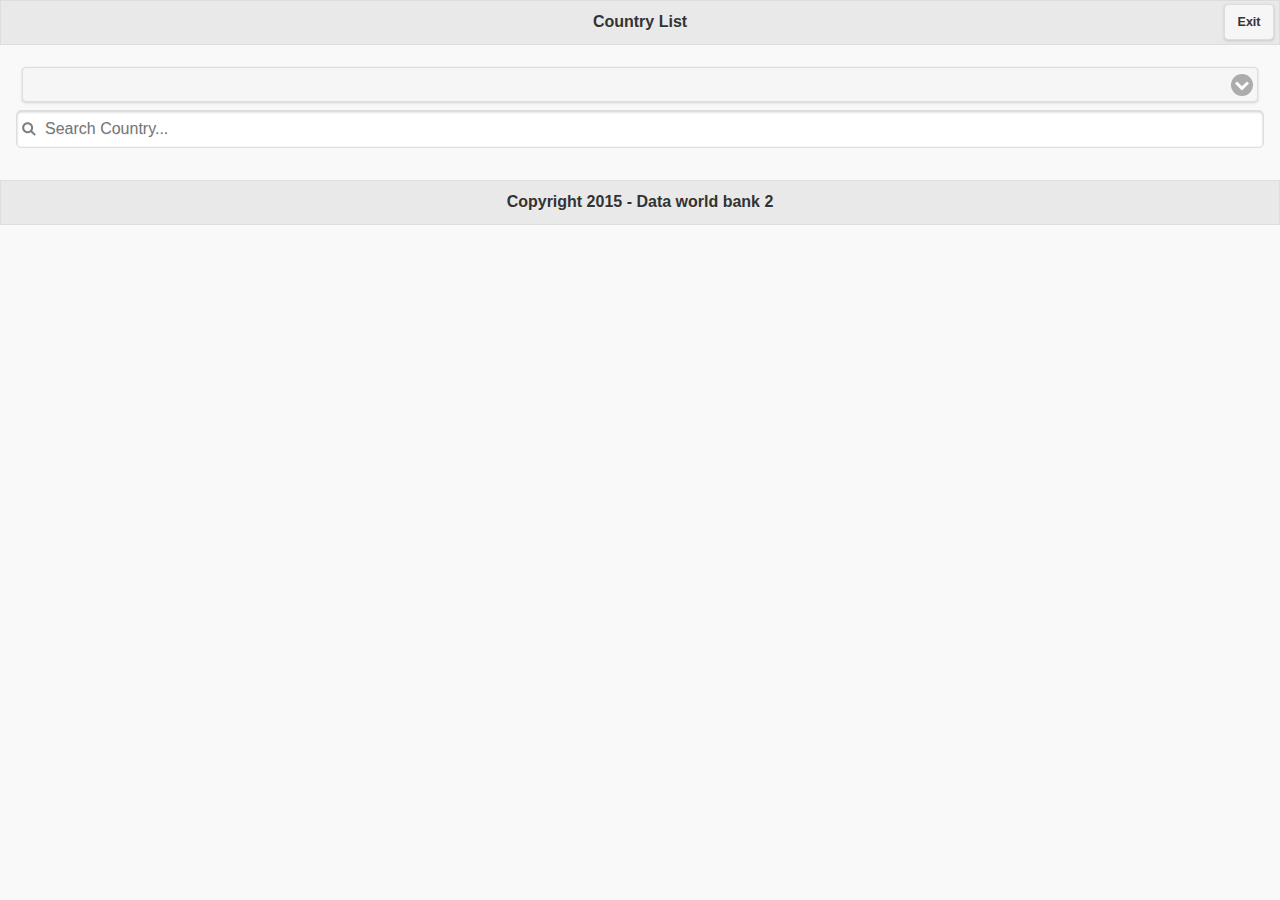
==== platforms/android/assets/www/index.html @ 96d193ab "First Upload" ====
<!DOCTYPE html>
<html>
	<head>
		<title>jQM Complex Demo</title>
		<meta http-equiv='Content-Type' content='text/html; charset=utf-8'/>
		<meta name="viewport" content="width=device-width,initial-scale=1,maximum-scale=1,user-scalable=no"/>

		<link rel="stylesheet" href="css/jquery.mobile-1.4.5.min.css"/>
		<link rel="stylesheet" href="css/jquery.mobile.theme-1.4.5.min.css"/>

		<link rel="stylesheet" href="css/jquery.jqplot.min.css"/>

		<script src="js/jquery-1.11.1.min.js" type="text/javascript"></script>

		<script src="js/jquery.mobile-1.4.5.min.js" type="text/javascript"></script>

		<script src="js/jquery.jqplot.min.js" type="text/javascript"></script>
		<script src="js/plugins/jqplot.mobile.min.js" type="text/javascript"></script>
		<script src="js/plugins/jqplot.canvasTextRenderer.min.js" type="text/javascript"></script>
		<script src="js/plugins/jqplot.canvasAxisLabelRenderer.min.js" type="text/javascript"></script>
		<script src="js/plugins/jqplot.categoryAxisRenderer.min.js" type="text/javascript"></script>

		<script type="text/javascript" src="cordova.js"></script>
		
		<script type="text/javascript">
			var page;
			var country = '';
			var title='';
			var xLabel='';
			var yLabel='';
			var indicators='';
			var plot;
			
			const noData='<h4 style="color:red">No data found</h4>';
			
			$(document).on('pageinit', '#home', function() {
				page = 1;
				requestCountries();
			});

			function sendRequest(url) {
				$.ajax({
					url : url,
					dataType : "jsonp",
					async : true,
					headers : {
						'Content-Type' : 'text/javascript'
					},
					error : function(request, error) {
						//alert('Network error has occurred please try again!');
						//console.log(error);
					}
				});
			};

			$(document).on('pageshow', '#chart', function() {
				$("#chartPlot").empty();
				xLabel='Year';
				var url='';
				if (indicators=='forest') {
					title='Forest Area (% of land area) of ';
					yLabel='% of land area';
					url='http://api.worldbank.org/countries/' + country + '/indicators/ag.lnd.frst.zs?format=jsonp&prefix=gf';
				}else if (indicators=='agri') {
					title='Agricultural Land (% of land area) of ';
					yLabel='% of land area';
					url='http://api.worldbank.org/countries/' + country + '/indicators/ag.lnd.agri.zs?format=jsonp&prefix=gf';
				}else if (indicators=='co2') {
					title='CO2 Emissions (metric tons per capita) of ';
					yLabel='Metric tons per capita';
					url='http://api.worldbank.org/countries/' + country + '/indicators/en.atm.co2e.pc?format=jsonp&prefix=gf';
				}else if (indicators=='gdpg') {
					title='GDP Growth (annual %) of ';
					yLabel='Annual %';
					sendRequest('http://api.worldbank.org/countries/' + country + '/indicators/ny.gdp.mktp.kd.zg?format=jsonp&prefix=gf');
				}else { //pop
					title='Population, Total of ';
					yLabel='Total';
					url='http://api.worldbank.org/countries/' + country + '/indicators/sp.pop.totl?format=jsonp&prefix=gf';
				}
				sendRequest(url);
			});
			
			 $(window).bind('resize', function(event, ui) {
			 	if (plot != null || plot != undefined)
        			plot.replot( { resetAxes: true } );
    		});
    		
    		function changeIndicators(i) {
    			//console.log(i);
    			this.indicators=i;
    		}

			function gf(result) {

				var resultJson = [];
				var data = result[1];
				var z=0;
				if (data != null) {
					for (var i = 0; i < data.length; i++) {
						if (data[i].value != null) {
							resultJson.push([data[i].date, parseFloat(data[i].value)]);
							if (z>10)
								break;
							++z;
						}
					}
					if (resultJson.length > 0) {
						plot = $.jqplot('chartPlot', [resultJson], {
							title : this.title + data[0].country.value,
							seriesDefaults : {
								showMarker : true,
								pointLabels : {
									show : true
								}
							},
							axes : {
								xaxis : {
									label : this.xLabel,
									renderer : $.jqplot.CategoryAxisRenderer,
									labelRenderer : $.jqplot.CanvasAxisLabelRenderer,
									tickRenderer : $.jqplot.CanvasAxisTickRenderer,
								},
								yaxis : {
									label : this.yLabel,
									labelRenderer : $.jqplot.CanvasAxisLabelRenderer
								}
							}
						});
						
						plot.replot();
					} else {
						$("#chartPlot").html(noData);
					}
				}else {
					$("#chartPlot").html(noData);
				}
			};

			function setCountry(code) {
				country = code;
				$.mobile.changePage("#indicators", {
					transition : "slide",
					changeHash : false
				});
			};

			function requestCountries() {
				var url = 'http://api.worldbank.org/countries?format=jsonp&prefix=gc&page=' + page;
				$.ajax({
					url : url,
					dataType : "jsonp",
					//async : true,
					headers : {
						'Content-Type' : 'text/javascript'
					},
					error : function(request, error) {
						//alert('Network error has occurred please try again!');
						//console.log(error);
					}
				});
			};
			function gc(result) {
				var items = '';
				var pages = result[0];
				var data = result[1];

				for (var i = 0; i < data.length; i++) {
					items += '<li><a href="#" onclick="setCountry(\'' + data[i].iso2Code + '\')">' + data[i].name + '</a></li>';
				}
				$("#countries").empty().append(items);
				$('#countries').listview('refresh');
				items = '';
				for (var i = 1; i <= pages.pages; i++) {
					var sl = '';

					/*
					 if (i==page) {
					 sl='selected="selected"';
					 }*/
					items += '<option ' + sl + ' value="' + i + '">Page ' + i + '</option>';
				}
				$("#pages").empty().append(items);
			}

			function changePages(e) {
				page = $(e).val();
				requestCountries();
			};
		</script>
	</head>
	<body>
		<div data-role="page" id="home">
			<div data-theme="a" data-role="header">
				<a href="#" class="ui-btn-right" data-transition="slide" onclick="navigator.app.exitApp();">Exit</a>
				<h3> Country List </h3>
			</div>
			<div data-role="content">
				<select data-mini="true" id="pages" onchange="changePages(this)" data-inline="false">

				</select>
				<ul data-theme="a" data-role="listview" id="countries" data-filter="true" data-filter-placeholder="Search Country..." data-inset="true">

				</ul>

			</div>
			<div data-theme="a" data-role="footer">
				<h1>Copyright 2015 - Data world bank 2</h1>
			</div>
		</div>
		<div data-role="page" id="indicators">
			<div data-theme="a" data-role="header">
				<a href="#home" class="ui-btn-left" data-transition="slide" data-direction="reverse">Back</a>
				<h3>Indicators</h3>
			</div>
			<div data-role="content">
				<ul data-role="listview" data-inset="true">
					<li>
						<a href="#chart" onclick='changeIndicators("forest")'>Forest Area</a>
					</li>
					<li>
						<a href="#chart" onclick='changeIndicators("agri")'>Agricultural Land</a>
					</li>
					<li>
						<a href="#chart" onclick='changeIndicators("co2")'>CO2 Emissions</a>
					</li>
					<li>
						<a href="#chart" onclick='changeIndicators("gdpg")'>GDP Growth</a>
					</li>
					<li>
						<a href="#chart" onclick='changeIndicators("pop")'>Population, Total</a>
					</li>
				</ul>
			</div>
			<div data-theme="a" data-role="footer">
				<h1>Copyright 2015 - Data world bank 2</h1>
			</div>
		</div>
		<div data-role="page" id="chart">
			<div data-theme="a" data-role="header">
				<a href="#indicators" class="ui-btn-left" data-transition="slide" data-direction="reverse">Back</a>
				<h3>Chart</h3>
			</div>
			<div data-role="content">
				<div id="chartPlot"></div>
			</div>
			<div data-theme="a" data-role="footer">
				<h1>Copyright 2015 - Data world bank 2</h1>
			</div>
		</div>
	</body>
</html>
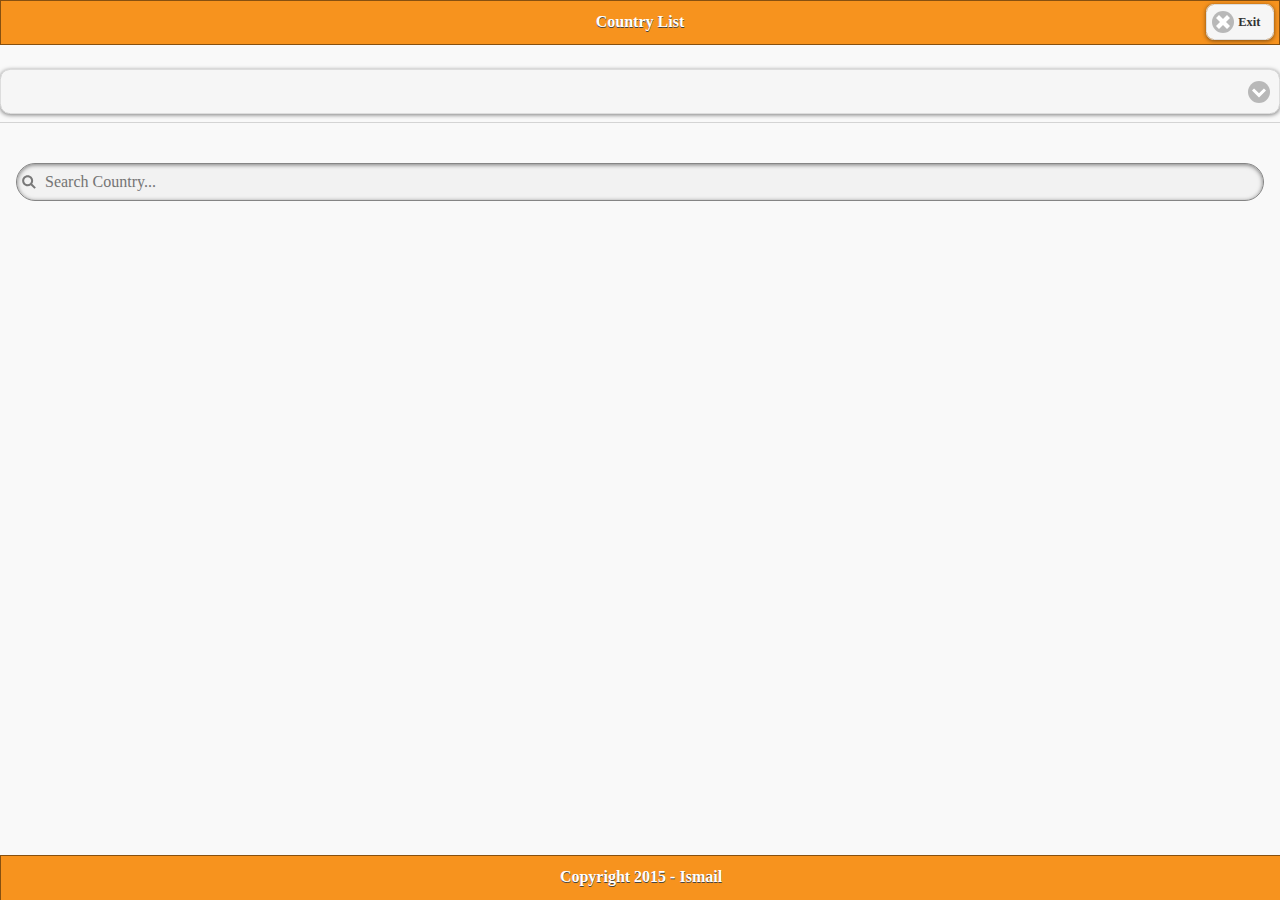
==== commit 38a759d8: "Fix Menu Page,Footer Position=Fixed,Add Icon Button And Add Button Home" ====
--- a/platforms/android/assets/www/index.html
+++ b/platforms/android/assets/www/index.html
@@ -1,12 +1,15 @@
 <!DOCTYPE html>
 <html>
 	<head>
-		<title>jQM Complex Demo</title>
+		<title>Ismail</title>
 		<meta http-equiv='Content-Type' content='text/html; charset=utf-8'/>
 		<meta name="viewport" content="width=device-width,initial-scale=1,maximum-scale=1,user-scalable=no"/>
 
 		<link rel="stylesheet" href="css/jquery.mobile-1.4.5.min.css"/>
 		<link rel="stylesheet" href="css/jquery.mobile.theme-1.4.5.min.css"/>
+
+		<link rel="stylesheet" href="css/jquery.mobile.icons.min.css"/>
+		<link rel="stylesheet" href="css/MyTheme.min.css"/>
 
 		<link rel="stylesheet" href="css/jquery.jqplot.min.css"/>
 
@@ -21,86 +24,93 @@
 		<script src="js/plugins/jqplot.categoryAxisRenderer.min.js" type="text/javascript"></script>
 
 		<script type="text/javascript" src="cordova.js"></script>
-		
+
 		<script type="text/javascript">
-			var page;
 			var country = '';
-			var title='';
-			var xLabel='';
-			var yLabel='';
-			var indicators='';
+			var title = '';
+			var xLabel = '';
+			var yLabel = '';
+			var indicators = '';
 			var plot;
-			
-			const noData='<h4 style="color:red">No data found</h4>';
-			
+
+			const noData = '<h4 style="color:black">No data found</h4>';
+
 			$(document).on('pageinit', '#home', function() {
-				page = 1;
-				requestCountries();
+				requestCountries(1);
 			});
 
 			function sendRequest(url) {
 				$.ajax({
 					url : url,
 					dataType : "jsonp",
-					async : true,
 					headers : {
 						'Content-Type' : 'text/javascript'
 					},
 					error : function(request, error) {
 						//alert('Network error has occurred please try again!');
-						//console.log(error);
+					},
+					beforeSend : function() {
+						showLoading();
+					},
+					complete : function() {
+						$.mobile.loading('hide');
 					}
 				});
 			};
 
 			$(document).on('pageshow', '#chart', function() {
 				$("#chartPlot").empty();
-				xLabel='Year';
-				var url='';
-				if (indicators=='forest') {
-					title='Forest Area (% of land area) of ';
-					yLabel='% of land area';
-					url='http://api.worldbank.org/countries/' + country + '/indicators/ag.lnd.frst.zs?format=jsonp&prefix=gf';
-				}else if (indicators=='agri') {
-					title='Agricultural Land (% of land area) of ';
-					yLabel='% of land area';
-					url='http://api.worldbank.org/countries/' + country + '/indicators/ag.lnd.agri.zs?format=jsonp&prefix=gf';
-				}else if (indicators=='co2') {
-					title='CO2 Emissions (metric tons per capita) of ';
-					yLabel='Metric tons per capita';
-					url='http://api.worldbank.org/countries/' + country + '/indicators/en.atm.co2e.pc?format=jsonp&prefix=gf';
-				}else if (indicators=='gdpg') {
-					title='GDP Growth (annual %) of ';
-					yLabel='Annual %';
+				xLabel = 'Year';
+				var url = '';
+				if (indicators == 'forest') {
+					title = 'Forest Area (% of land area) of ';
+					yLabel = '% of land area';
+					url = 'http://api.worldbank.org/countries/' + country + '/indicators/ag.lnd.frst.zs?format=jsonp&prefix=gf';
+				} else if (indicators == 'agri') {
+					title = 'Agricultural Land (% of land area) of ';
+					yLabel = '% of land area';
+					url = 'http://api.worldbank.org/countries/' + country + '/indicators/ag.lnd.agri.zs?format=jsonp&prefix=gf';
+				} else if (indicators == 'co2') {
+					title = 'CO2 Emissions (metric tons per capita) of ';
+					yLabel = 'Metric tons per capita';
+					url = 'http://api.worldbank.org/countries/' + country + '/indicators/en.atm.co2e.pc?format=jsonp&prefix=gf';
+				} else if (indicators == 'gdpg') {
+					title = 'GDP Growth (annual %) of ';
+					yLabel = 'Annual %';
 					sendRequest('http://api.worldbank.org/countries/' + country + '/indicators/ny.gdp.mktp.kd.zg?format=jsonp&prefix=gf');
-				}else { //pop
-					title='Population, Total of ';
-					yLabel='Total';
-					url='http://api.worldbank.org/countries/' + country + '/indicators/sp.pop.totl?format=jsonp&prefix=gf';
+				} else {//pop
+					title = 'Population, Total of ';
+					yLabel = 'Total';
+					url = 'http://api.worldbank.org/countries/' + country + '/indicators/sp.pop.totl?format=jsonp&prefix=gf';
 				}
 				sendRequest(url);
 			});
 			
-			 $(window).bind('resize', function(event, ui) {
-			 	if (plot != null || plot != undefined)
-        			plot.replot( { resetAxes: true } );
-    		});
-    		
-    		function changeIndicators(i) {
-    			//console.log(i);
-    			this.indicators=i;
-    		}
+			$(document).bind('mobileinit',function(){
+				//$.mobile.selectmenu.prototype.options.hidePlaceholderMenuItems = false;
+			});
+
+			$(window).bind('resize', function(event, ui) {
+				if (plot != null || plot != undefined)
+					plot.replot({
+						resetAxes : true
+					});
+			});
+
+			function changeIndicators(i) {
+				this.indicators = i;
+			}
 
 			function gf(result) {
 
 				var resultJson = [];
 				var data = result[1];
-				var z=0;
+				var z = 0;
 				if (data != null) {
 					for (var i = 0; i < data.length; i++) {
 						if (data[i].value != null) {
 							resultJson.push([data[i].date, parseFloat(data[i].value)]);
-							if (z>10)
+							if (z > 10)
 								break;
 							++z;
 						}
@@ -127,14 +137,23 @@
 								}
 							}
 						});
-						
+
 						plot.replot();
 					} else {
 						$("#chartPlot").html(noData);
 					}
-				}else {
+				} else {
 					$("#chartPlot").html(noData);
 				}
+			};
+
+			function showLoading() {
+				$.mobile.loading('show', {
+					text : 'Loading',
+					textVisible : true,
+					theme : 'a',
+					html : ""
+				});
 			};
 
 			function setCountry(code) {
@@ -145,18 +164,22 @@
 				});
 			};
 
-			function requestCountries() {
+			function requestCountries(page) {
 				var url = 'http://api.worldbank.org/countries?format=jsonp&prefix=gc&page=' + page;
 				$.ajax({
 					url : url,
 					dataType : "jsonp",
-					//async : true,
 					headers : {
 						'Content-Type' : 'text/javascript'
 					},
 					error : function(request, error) {
 						//alert('Network error has occurred please try again!');
-						//console.log(error);
+					},
+					beforeSend : function() {
+						showLoading();
+					},
+					complete : function() {
+						$.mobile.loading('hide');
 					}
 				});
 			};
@@ -172,45 +195,43 @@
 				$('#countries').listview('refresh');
 				items = '';
 				for (var i = 1; i <= pages.pages; i++) {
-					var sl = '';
-
-					/*
-					 if (i==page) {
-					 sl='selected="selected"';
-					 }*/
+					var sl='';
+					if(i==pages.page) sl='selected="selected"';
+					
 					items += '<option ' + sl + ' value="' + i + '">Page ' + i + '</option>';
 				}
-				$("#pages").empty().append(items);
+				$("#pages").empty().append(items).selectmenu('refresh', true);
 			}
 
 			function changePages(e) {
-				page = $(e).val();
-				requestCountries();
+				requestCountries($(e).val());
 			};
 		</script>
 	</head>
 	<body>
 		<div data-role="page" id="home">
 			<div data-theme="a" data-role="header">
-				<a href="#" class="ui-btn-right" data-transition="slide" onclick="navigator.app.exitApp();">Exit</a>
+				<a href="#" class="ui-btn-right" data-transition="slide" data-icon="delete" onclick="navigator.app.exitApp();">Exit</a>
 				<h3> Country List </h3>
 			</div>
+			<div data-role="fieldcontain">
+				<select id="pages" onchange="changePages(this)" data-native-menu="false">
+				</select>
+			</div>
 			<div data-role="content">
-				<select data-mini="true" id="pages" onchange="changePages(this)" data-inline="false">
-
-				</select>
+				
 				<ul data-theme="a" data-role="listview" id="countries" data-filter="true" data-filter-placeholder="Search Country..." data-inset="true">
 
 				</ul>
 
 			</div>
-			<div data-theme="a" data-role="footer">
-				<h1>Copyright 2015 - Data world bank 2</h1>
+			<div data-theme="a" data-role="footer" data-position="fixed">
+				<h1>Copyright 2015 - Ismail</h1>
 			</div>
 		</div>
 		<div data-role="page" id="indicators">
 			<div data-theme="a" data-role="header">
-				<a href="#home" class="ui-btn-left" data-transition="slide" data-direction="reverse">Back</a>
+				<a href="#home" class="ui-btn-left" data-transition="slide" data-icon="back" data-direction="reverse">Back</a>
 				<h3>Indicators</h3>
 			</div>
 			<div data-role="content">
@@ -232,20 +253,21 @@
 					</li>
 				</ul>
 			</div>
-			<div data-theme="a" data-role="footer">
-				<h1>Copyright 2015 - Data world bank 2</h1>
+			<div data-theme="a" data-role="footer" data-position="fixed">
+				<h1>Copyright 2015 - Ismail</h1>
 			</div>
 		</div>
 		<div data-role="page" id="chart">
 			<div data-theme="a" data-role="header">
-				<a href="#indicators" class="ui-btn-left" data-transition="slide" data-direction="reverse">Back</a>
+				<a href="#indicators" class="ui-btn-back" data-transition="slide" data-icon="back" data-direction="reverse">Back</a>
 				<h3>Chart</h3>
+				<a href="#home" class="ui-btn-home" data-transition="slide" data-icon="home" data-direction="reverse">Home</a>
 			</div>
 			<div data-role="content">
 				<div id="chartPlot"></div>
 			</div>
-			<div data-theme="a" data-role="footer">
-				<h1>Copyright 2015 - Data world bank 2</h1>
+			<div data-theme="a" data-role="footer" data-position="fixed">
+				<h1>Copyright 2015 - Ismail</h1>
 			</div>
 		</div>
 	</body>
--- a/platforms/android/assets/www/css/MyTheme.min.css
+++ b/platforms/android/assets/www/css/MyTheme.min.css
@@ -0,0 +1,217 @@
+/*!
+* jQuery Mobile 1.4.5
+* Git HEAD hash: 68e55e78b292634d3991c795f06f5e37a512decc <> Date: Fri Oct 31 2014 17:33:30 UTC
+* http://jquerymobile.com
+*
+* Copyright 2010, 2014 jQuery Foundation, Inc. and othercontributors
+* Released under the MIT license.
+* http://jquery.org/license
+*
+*/
+
+
+/* Globals */
+/* Font
+-----------------------------------------------------------------------------------------------------------*/
+html {
+	font-size: 100%;
+}
+body,
+input,
+select,
+textarea,
+button,
+.ui-btn {
+	font-size: 1em;
+	line-height: 1.3;
+	   font-family: calibri /*{global-font-family}*/;
+}
+legend,
+.ui-input-text input,
+.ui-input-search input {
+	color: inherit;
+	text-shadow: inherit;
+}
+/* Form labels (overrides font-weight bold in bars, and mini font-size) */
+.ui-mobile label,
+div.ui-controlgroup-label {
+	font-weight: normal;
+	font-size: 16px;
+}
+/* Separators
+-----------------------------------------------------------------------------------------------------------*/
+/* Field contain separator (< 28em) */
+.ui-field-contain {
+	border-bottom-color: #828282;
+	border-bottom-color: rgba(0,0,0,.15);
+	border-bottom-width: 1px;
+	border-bottom-style: solid;
+}
+/* Table opt-in classes: strokes between each row, and alternating row stripes */
+/* Classes table-stroke and table-stripe are deprecated in 1.4. */
+.table-stroke thead th,
+.table-stripe thead th,
+.table-stripe tbody tr:last-child {
+	border-bottom: 1px solid #d6d6d6; /* non-RGBA fallback */
+	border-bottom: 1px solid rgba(0,0,0,.1);
+}
+.table-stroke tbody th,
+.table-stroke tbody td {
+	border-bottom: 1px solid #e6e6e6; /* non-RGBA fallback  */
+	border-bottom: 1px solid rgba(0,0,0,.05);
+}
+.table-stripe.table-stroke tbody tr:last-child th,
+.table-stripe.table-stroke tbody tr:last-child td {
+	border-bottom: 0;
+}
+.table-stripe tbody tr:nth-child(odd) td,
+.table-stripe tbody tr:nth-child(odd) th {
+	background-color: #eeeeee; /* non-RGBA fallback  */
+	background-color: rgba(0,0,0,.04);
+}
+/* Buttons
+-----------------------------------------------------------------------------------------------------------*/
+.ui-btn,
+label.ui-btn {
+	font-weight: bold;
+	border-width: 1px;
+	border-style: solid;
+}
+.ui-btn {
+	text-decoration: none !important;
+}
+.ui-btn-active {
+	cursor: pointer;
+}
+/* Corner rounding
+-----------------------------------------------------------------------------------------------------------*/
+/* Class ui-btn-corner-all deprecated in 1.4 */
+.ui-corner-all {
+	-webkit-border-radius: 1.4em /*{global-radii-blocks}*/;
+	border-radius: 1.4em /*{global-radii-blocks}*/;
+}
+/* Buttons */
+.ui-btn-corner-all,
+.ui-btn.ui-corner-all,
+/* Slider track */
+.ui-slider-track.ui-corner-all,
+/* Flipswitch */
+.ui-flipswitch.ui-corner-all,
+/* Count bubble */
+.ui-li-count {
+	-webkit-border-radius: 0.6em /*{global-radii-buttons}*/;
+	border-radius: 0.6em /*{global-radii-buttons}*/;
+}
+/* Icon-only buttons */
+.ui-btn-icon-notext.ui-btn-corner-all,
+.ui-btn-icon-notext.ui-corner-all {
+	-webkit-border-radius: 1em;
+	border-radius: 1em;
+}
+/* Radius clip workaround for cleaning up corner trapping */
+.ui-btn-corner-all,
+.ui-corner-all {
+	-webkit-background-clip: padding;
+	background-clip: padding-box;
+}
+/* Popup arrow */
+.ui-popup.ui-corner-all > .ui-popup-arrow-guide {
+	left: 1.4em /*{global-radii-blocks}*/;
+	right: 1.4em /*{global-radii-blocks}*/;
+	top: 1.4em /*{global-radii-blocks}*/;
+	bottom: 1.4em /*{global-radii-blocks}*/;
+}
+/* Shadow
+-----------------------------------------------------------------------------------------------------------*/
+.ui-shadow {
+	-webkit-box-shadow: 0 1px 4px /*{global-box-shadow-size}*/ rgba(0,0,0,0.5) /*{global-box-shadow-color}*/;
+	-moz-box-shadow: 0 1px 4px /*{global-box-shadow-size}*/ rgba(0,0,0,0.5) /*{global-box-shadow-color}*/;
+	box-shadow: 0 1px 4px /*{global-box-shadow-size}*/ rgba(0,0,0,0.5) /*{global-box-shadow-color}*/;
+}
+.ui-shadow-inset {
+	-webkit-box-shadow: inset 0 1px 4px /*{global-box-shadow-size}*/ rgba(0,0,0,0.5) /*{global-box-shadow-color}*/;
+	-moz-box-shadow: inset 0 1px 4px /*{global-box-shadow-size}*/ rgba(0,0,0,0.5) /*{global-box-shadow-color}*/;
+	box-shadow: inset 0 1px 4px /*{global-box-shadow-size}*/ rgba(0,0,0,0.5) /*{global-box-shadow-color}*/;
+}
+.ui-overlay-shadow {
+	-webkit-box-shadow: 0 0 12px 		rgba(0,0,0,.6);
+	-moz-box-shadow: 0 0 12px 			rgba(0,0,0,.6);
+	box-shadow: 0 0 12px 				rgba(0,0,0,.6);
+}
+/* Icons
+-----------------------------------------------------------------------------------------------------------*/
+.ui-btn-icon-left:after,
+.ui-btn-icon-right:after,
+.ui-btn-icon-top:after,
+.ui-btn-icon-bottom:after,
+.ui-btn-icon-notext:after {
+	background-color: #000000 /*{global-icon-color}*/;
+	background-color: rgba(0,0,0,0.25) /*{global-icon-disc}*/;
+	background-position: center center;
+	background-repeat: no-repeat;
+	-webkit-border-radius: 1em;
+	border-radius: 1em;
+}
+/* Alt icons */
+.ui-alt-icon.ui-btn:after,
+.ui-alt-icon .ui-btn:after,
+html .ui-alt-icon.ui-checkbox-off:after,
+html .ui-alt-icon.ui-radio-off:after,
+html .ui-alt-icon .ui-checkbox-off:after,
+html .ui-alt-icon .ui-radio-off:after {
+	background-color: #000000 /*{global-icon-color}*/;
+	background-color: rgba(0,0,0,0.25) /*{global-icon-disc}*/;
+}
+/* No disc */
+.ui-nodisc-icon.ui-btn:after,
+.ui-nodisc-icon .ui-btn:after {
+	background-color: transparent;
+}
+/* Icon shadow */
+.ui-shadow-icon.ui-btn:after,
+.ui-shadow-icon .ui-btn:after {
+	-webkit-box-shadow: 0 1px 0 rgba(255,255,255,.4) /*{global-icon-shadow}*/;
+	-moz-box-shadow: 0 1px 0 rgba(255,255,255,.4) /*{global-icon-shadow}*/;
+	box-shadow: 0 1px 0 rgba(255,255,255,.4) /*{global-icon-shadow}*/;
+}
+/* Checkbox and radio */
+.ui-btn.ui-checkbox-off:after,
+.ui-btn.ui-checkbox-on:after,
+.ui-btn.ui-radio-off:after,
+.ui-btn.ui-radio-on:after {
+	display: block;
+	width: 18px;
+	height: 18px;
+	margin: -9px 2px 0 2px;
+}
+.ui-checkbox-off:after,
+.ui-btn.ui-radio-off:after {
+	filter: Alpha(Opacity=30);
+	opacity: .3;
+}
+.ui-btn.ui-checkbox-off:after,
+.ui-btn.ui-checkbox-on:after {
+	-webkit-border-radius: .1875em;
+	border-radius: .1875em;
+}
+.ui-btn.ui-checkbox-off:after {
+	background-color: #666;
+	background-color: rgba(0,0,0,.3);
+}
+.ui-radio .ui-btn.ui-radio-on:after {
+	background-image: none;
+	background-color: #fff;
+	width: 8px;
+	height: 8px;
+	border-width: 5px;
+	border-style: solid; 
+}
+.ui-alt-icon.ui-btn.ui-radio-on:after,
+.ui-alt-icon .ui-btn.ui-radio-on:after {
+	background-color: #000;
+}
+/* Loader */
+.ui-icon-loading {
+	background: url("images/ajax-loader.gif");
+	background-size: 2.875em 2.875em;
+}.ui-bar-a,.ui-page-theme-a .ui-bar-inherit,html .ui-bar-a .ui-bar-inherit,html .ui-body-a .ui-bar-inherit,html body .ui-group-theme-a .ui-bar-inherit{background-color:#f7931e ;border-color:#875010 ;color:#ffffff ;text-shadow:0  1px  0  #444444 ;font-weight:bold;}.ui-bar-a{border-width:1px;border-style:solid;}.ui-overlay-a,.ui-page-theme-a,.ui-page-theme-a .ui-panel-wrapper{background-color:#f9f9f9 ;border-color:#bbbbbb ;color:#ffffff ;text-shadow:0  1px  0  #444444 ;}.ui-body-a,.ui-page-theme-a .ui-body-inherit,html .ui-bar-a .ui-body-inherit,html .ui-body-a .ui-body-inherit,html body .ui-group-theme-a .ui-body-inherit,html .ui-panel-page-container-a{background-color:#f2f2f2 ;border-color:#858585 ;color:#000000 ;text-shadow:0  1px  0  #eeeeee ;}.ui-body-a{border-width:1px;border-style:solid;}.ui-page-theme-a a,html .ui-bar-a a,html .ui-body-a a,html body .ui-group-theme-a a{color:#3388cc ;font-weight:bold;}.ui-page-theme-a a:visited,html .ui-bar-a a:visited,html .ui-body-a a:visited,html body .ui-group-theme-a a:visited{   color:#3388cc ;}.ui-page-theme-a a:hover,html .ui-bar-a a:hover,html .ui-body-a a:hover,html body .ui-group-theme-a a:hover{color:#005599 ;}.ui-page-theme-a a:active,html .ui-bar-a a:active,html .ui-body-a a:active,html body .ui-group-theme-a a:active{color:#005599 ;}.ui-page-theme-a .ui-btn,html .ui-bar-a .ui-btn,html .ui-body-a .ui-btn,html body .ui-group-theme-a .ui-btn,html head + body .ui-btn.ui-btn-a,.ui-page-theme-a .ui-btn:visited,html .ui-bar-a .ui-btn:visited,html .ui-body-a .ui-btn:visited,html body .ui-group-theme-a .ui-btn:visited,html head + body .ui-btn.ui-btn-a:visited{background-color:#f6f6f6 ;border-color:#dddddd ;color:#333333 ;text-shadow:0  1px  0  #f3f3f3 ;}.ui-page-theme-a .ui-btn:hover,html .ui-bar-a .ui-btn:hover,html .ui-body-a .ui-btn:hover,html body .ui-group-theme-a .ui-btn:hover,html head + body .ui-btn.ui-btn-a:hover{background-color:#ededed ;border-color:#dddddd ;color:#333333 ;text-shadow:0  1px  0  #f3f3f3 ;}.ui-page-theme-a .ui-btn:active,html .ui-bar-a .ui-btn:active,html .ui-body-a .ui-btn:active,html body .ui-group-theme-a .ui-btn:active,html head + body .ui-btn.ui-btn-a:active{background-color:#e8e8e8 ;border-color:#dddddd ;color:#333333 ;text-shadow:0  1px  0  #f3f3f3 ;}.ui-page-theme-a .ui-btn.ui-btn-active,html .ui-bar-a .ui-btn.ui-btn-active,html .ui-body-a .ui-btn.ui-btn-active,html body .ui-group-theme-a .ui-btn.ui-btn-active,html head + body .ui-btn.ui-btn-a.ui-btn-active,.ui-page-theme-a .ui-checkbox-on:after,html .ui-bar-a .ui-checkbox-on:after,html .ui-body-a .ui-checkbox-on:after,html body .ui-group-theme-a .ui-checkbox-on:after,.ui-btn.ui-checkbox-on.ui-btn-a:after,.ui-page-theme-a .ui-flipswitch-active,html .ui-bar-a .ui-flipswitch-active,html .ui-body-a .ui-flipswitch-active,html body .ui-group-theme-a .ui-flipswitch-active,html body .ui-flipswitch.ui-bar-a.ui-flipswitch-active,.ui-page-theme-a .ui-slider-track .ui-btn-active,html .ui-bar-a .ui-slider-track .ui-btn-active,html .ui-body-a .ui-slider-track .ui-btn-active,html body .ui-group-theme-a .ui-slider-track .ui-btn-active,html body div.ui-slider-track.ui-body-a .ui-btn-active{background-color:#3388cc ;border-color:#3388cc ;color:#ffffff ;text-shadow:0  1px  0  #005599 ;}.ui-page-theme-a .ui-radio-on:after,html .ui-bar-a .ui-radio-on:after,html .ui-body-a .ui-radio-on:after,html body .ui-group-theme-a .ui-radio-on:after,.ui-btn.ui-radio-on.ui-btn-a:after{border-color:#3388cc ;}.ui-page-theme-a .ui-btn:focus,html .ui-bar-a .ui-btn:focus,html .ui-body-a .ui-btn:focus,html body .ui-group-theme-a .ui-btn:focus,html head + body .ui-btn.ui-btn-a:focus,.ui-page-theme-a .ui-focus,html .ui-bar-a .ui-focus,html .ui-body-a .ui-focus,html body .ui-group-theme-a .ui-focus,html head + body .ui-btn-a.ui-focus,html head + body .ui-body-a.ui-focus{-webkit-box-shadow:0 0 12px #3388cc ;-moz-box-shadow:0 0 12px #3388cc ;box-shadow:0 0 12px #3388cc ;}.ui-bar-b,.ui-page-theme-b .ui-bar-inherit,html .ui-bar-b .ui-bar-inherit,html .ui-body-b .ui-bar-inherit,html body .ui-group-theme-b .ui-bar-inherit{background-color:#e9e9e9 ;border-color:#dddddd ;color:#333333 ;text-shadow:0  1px  0  #eeeeee ;font-weight:bold;}.ui-bar-b{border-width:1px;border-style:solid;}.ui-overlay-b,.ui-page-theme-b,.ui-page-theme-b .ui-panel-wrapper{background-color:#f9f9f9 ;border-color:#bbbbbb ;color:#333333 ;text-shadow:0  1px  0  #f3f3f3 ;}.ui-body-b,.ui-page-theme-b .ui-body-inherit,html .ui-bar-b .ui-body-inherit,html .ui-body-b .ui-body-inherit,html body .ui-group-theme-b .ui-body-inherit,html .ui-panel-page-container-b{background-color:#ffffff ;border-color:#dddddd ;color:#333333 ;text-shadow:0  1px  0  #f3f3f3 ;}.ui-body-b{border-width:1px;border-style:solid;}.ui-page-theme-b a,html .ui-bar-b a,html .ui-body-b a,html body .ui-group-theme-b a{color:#3388cc ;font-weight:bold;}.ui-page-theme-b a:visited,html .ui-bar-b a:visited,html .ui-body-b a:visited,html body .ui-group-theme-b a:visited{   color:#3388cc ;}.ui-page-theme-b a:hover,html .ui-bar-b a:hover,html .ui-body-b a:hover,html body .ui-group-theme-b a:hover{color:#005599 ;}.ui-page-theme-b a:active,html .ui-bar-b a:active,html .ui-body-b a:active,html body .ui-group-theme-b a:active{color:#005599 ;}.ui-page-theme-b .ui-btn,html .ui-bar-b .ui-btn,html .ui-body-b .ui-btn,html body .ui-group-theme-b .ui-btn,html head + body .ui-btn.ui-btn-b,.ui-page-theme-b .ui-btn:visited,html .ui-bar-b .ui-btn:visited,html .ui-body-b .ui-btn:visited,html body .ui-group-theme-b .ui-btn:visited,html head + body .ui-btn.ui-btn-b:visited{background-color:#f6f6f6 ;border-color:#dddddd ;color:#333333 ;text-shadow:0  1px  0  #f3f3f3 ;}.ui-page-theme-b .ui-btn:hover,html .ui-bar-b .ui-btn:hover,html .ui-body-b .ui-btn:hover,html body .ui-group-theme-b .ui-btn:hover,html head + body .ui-btn.ui-btn-b:hover{background-color:#ededed ;border-color:#dddddd ;color:#333333 ;text-shadow:0  1px  0  #f3f3f3 ;}.ui-page-theme-b .ui-btn:active,html .ui-bar-b .ui-btn:active,html .ui-body-b .ui-btn:active,html body .ui-group-theme-b .ui-btn:active,html head + body .ui-btn.ui-btn-b:active{background-color:#e8e8e8 ;border-color:#dddddd ;color:#333333 ;text-shadow:0  1px  0  #f3f3f3 ;}.ui-page-theme-b .ui-btn.ui-btn-active,html .ui-bar-b .ui-btn.ui-btn-active,html .ui-body-b .ui-btn.ui-btn-active,html body .ui-group-theme-b .ui-btn.ui-btn-active,html head + body .ui-btn.ui-btn-b.ui-btn-active,.ui-page-theme-b .ui-checkbox-on:after,html .ui-bar-b .ui-checkbox-on:after,html .ui-body-b .ui-checkbox-on:after,html body .ui-group-theme-b .ui-checkbox-on:after,.ui-btn.ui-checkbox-on.ui-btn-b:after,.ui-page-theme-b .ui-flipswitch-active,html .ui-bar-b .ui-flipswitch-active,html .ui-body-b .ui-flipswitch-active,html body .ui-group-theme-b .ui-flipswitch-active,html body .ui-flipswitch.ui-bar-b.ui-flipswitch-active,.ui-page-theme-b .ui-slider-track .ui-btn-active,html .ui-bar-b .ui-slider-track .ui-btn-active,html .ui-body-b .ui-slider-track .ui-btn-active,html body .ui-group-theme-b .ui-slider-track .ui-btn-active,html body div.ui-slider-track.ui-body-b .ui-btn-active{background-color:#3388cc ;border-color:#3388cc ;color:#ffffff ;text-shadow:0  1px  0  #005599 ;}.ui-page-theme-b .ui-radio-on:after,html .ui-bar-b .ui-radio-on:after,html .ui-body-b .ui-radio-on:after,html body .ui-group-theme-b .ui-radio-on:after,.ui-btn.ui-radio-on.ui-btn-b:after{border-color:#3388cc ;}.ui-page-theme-b .ui-btn:focus,html .ui-bar-b .ui-btn:focus,html .ui-body-b .ui-btn:focus,html body .ui-group-theme-b .ui-btn:focus,html head + body .ui-btn.ui-btn-b:focus,.ui-page-theme-b .ui-focus,html .ui-bar-b .ui-focus,html .ui-body-b .ui-focus,html body .ui-group-theme-b .ui-focus,html head + body .ui-btn-b.ui-focus,html head + body .ui-body-b.ui-focus{-webkit-box-shadow:0 0 12px #3388cc ;-moz-box-shadow:0 0 12px #3388cc ;box-shadow:0 0 12px #3388cc ;}.ui-bar-c,.ui-page-theme-c .ui-bar-inherit,html .ui-bar-c .ui-bar-inherit,html .ui-body-c .ui-bar-inherit,html body .ui-group-theme-c .ui-bar-inherit{background-color:#e9e9e9 ;border-color:#dddddd ;color:#333333 ;text-shadow:0  1px  0  #eeeeee ;font-weight:bold;}.ui-bar-c{border-width:1px;border-style:solid;}.ui-overlay-c,.ui-page-theme-c,.ui-page-theme-c .ui-panel-wrapper{background-color:#f9f9f9 ;border-color:#bbbbbb ;color:#333333 ;text-shadow:0  1px  0  #f3f3f3 ;}.ui-body-c,.ui-page-theme-c .ui-body-inherit,html .ui-bar-c .ui-body-inherit,html .ui-body-c .ui-body-inherit,html body .ui-group-theme-c .ui-body-inherit,html .ui-panel-page-container-c{background-color:#ffffff ;border-color:#dddddd ;color:#333333 ;text-shadow:0  1px  0  #f3f3f3 ;}.ui-body-c{border-width:1px;border-style:solid;}.ui-page-theme-c a,html .ui-bar-c a,html .ui-body-c a,html body .ui-group-theme-c a{color:#3388cc ;font-weight:bold;}.ui-page-theme-c a:visited,html .ui-bar-c a:visited,html .ui-body-c a:visited,html body .ui-group-theme-c a:visited{   color:#3388cc ;}.ui-page-theme-c a:hover,html .ui-bar-c a:hover,html .ui-body-c a:hover,html body .ui-group-theme-c a:hover{color:#005599 ;}.ui-page-theme-c a:active,html .ui-bar-c a:active,html .ui-body-c a:active,html body .ui-group-theme-c a:active{color:#005599 ;}.ui-page-theme-c .ui-btn,html .ui-bar-c .ui-btn,html .ui-body-c .ui-btn,html body .ui-group-theme-c .ui-btn,html head + body .ui-btn.ui-btn-c,.ui-page-theme-c .ui-btn:visited,html .ui-bar-c .ui-btn:visited,html .ui-body-c .ui-btn:visited,html body .ui-group-theme-c .ui-btn:visited,html head + body .ui-btn.ui-btn-c:visited{background-color:#f6f6f6 ;border-color:#dddddd ;color:#333333 ;text-shadow:0  1px  0  #f3f3f3 ;}.ui-page-theme-c .ui-btn:hover,html .ui-bar-c .ui-btn:hover,html .ui-body-c .ui-btn:hover,html body .ui-group-theme-c .ui-btn:hover,html head + body .ui-btn.ui-btn-c:hover{background-color:#ededed ;border-color:#dddddd ;color:#333333 ;text-shadow:0  1px  0  #f3f3f3 ;}.ui-page-theme-c .ui-btn:active,html .ui-bar-c .ui-btn:active,html .ui-body-c .ui-btn:active,html body .ui-group-theme-c .ui-btn:active,html head + body .ui-btn.ui-btn-c:active{background-color:#e8e8e8 ;border-color:#dddddd ;color:#333333 ;text-shadow:0  1px  0  #f3f3f3 ;}.ui-page-theme-c .ui-btn.ui-btn-active,html .ui-bar-c .ui-btn.ui-btn-active,html .ui-body-c .ui-btn.ui-btn-active,html body .ui-group-theme-c .ui-btn.ui-btn-active,html head + body .ui-btn.ui-btn-c.ui-btn-active,.ui-page-theme-c .ui-checkbox-on:after,html .ui-bar-c .ui-checkbox-on:after,html .ui-body-c .ui-checkbox-on:after,html body .ui-group-theme-c .ui-checkbox-on:after,.ui-btn.ui-checkbox-on.ui-btn-c:after,.ui-page-theme-c .ui-flipswitch-active,html .ui-bar-c .ui-flipswitch-active,html .ui-body-c .ui-flipswitch-active,html body .ui-group-theme-c .ui-flipswitch-active,html body .ui-flipswitch.ui-bar-c.ui-flipswitch-active,.ui-page-theme-c .ui-slider-track .ui-btn-active,html .ui-bar-c .ui-slider-track .ui-btn-active,html .ui-body-c .ui-slider-track .ui-btn-active,html body .ui-group-theme-c .ui-slider-track .ui-btn-active,html body div.ui-slider-track.ui-body-c .ui-btn-active{background-color:#3388cc ;border-color:#3388cc ;color:#ffffff ;text-shadow:0  1px  0  #005599 ;}.ui-page-theme-c .ui-radio-on:after,html .ui-bar-c .ui-radio-on:after,html .ui-body-c .ui-radio-on:after,html body .ui-group-theme-c .ui-radio-on:after,.ui-btn.ui-radio-on.ui-btn-c:after{border-color:#3388cc ;}.ui-page-theme-c .ui-btn:focus,html .ui-bar-c .ui-btn:focus,html .ui-body-c .ui-btn:focus,html body .ui-group-theme-c .ui-btn:focus,html head + body .ui-btn.ui-btn-c:focus,.ui-page-theme-c .ui-focus,html .ui-bar-c .ui-focus,html .ui-body-c .ui-focus,html body .ui-group-theme-c .ui-focus,html head + body .ui-btn-c.ui-focus,html head + body .ui-body-c.ui-focus{-webkit-box-shadow:0 0 12px #3388cc ;-moz-box-shadow:0 0 12px #3388cc ;box-shadow:0 0 12px #3388cc ;}.ui-disabled,.ui-state-disabled,button[disabled],.ui-select .ui-btn.ui-state-disabled{filter:Alpha(Opacity=30);opacity:.3;cursor:default !important;pointer-events:none;}.ui-btn:focus,.ui-btn.ui-focus{outline:0;}.ui-noboxshadow .ui-shadow,.ui-noboxshadow .ui-shadow-inset,.ui-noboxshadow .ui-overlay-shadow,.ui-noboxshadow .ui-shadow-icon.ui-btn:after,.ui-noboxshadow .ui-shadow-icon .ui-btn:after,.ui-noboxshadow .ui-focus,.ui-noboxshadow .ui-btn:focus,.ui-noboxshadow  input:focus,.ui-noboxshadow .ui-panel{-webkit-box-shadow:none !important;-moz-box-shadow:none !important;box-shadow:none !important;}.ui-noboxshadow .ui-btn:focus,.ui-noboxshadow .ui-focus{outline-width:1px;outline-style:auto;}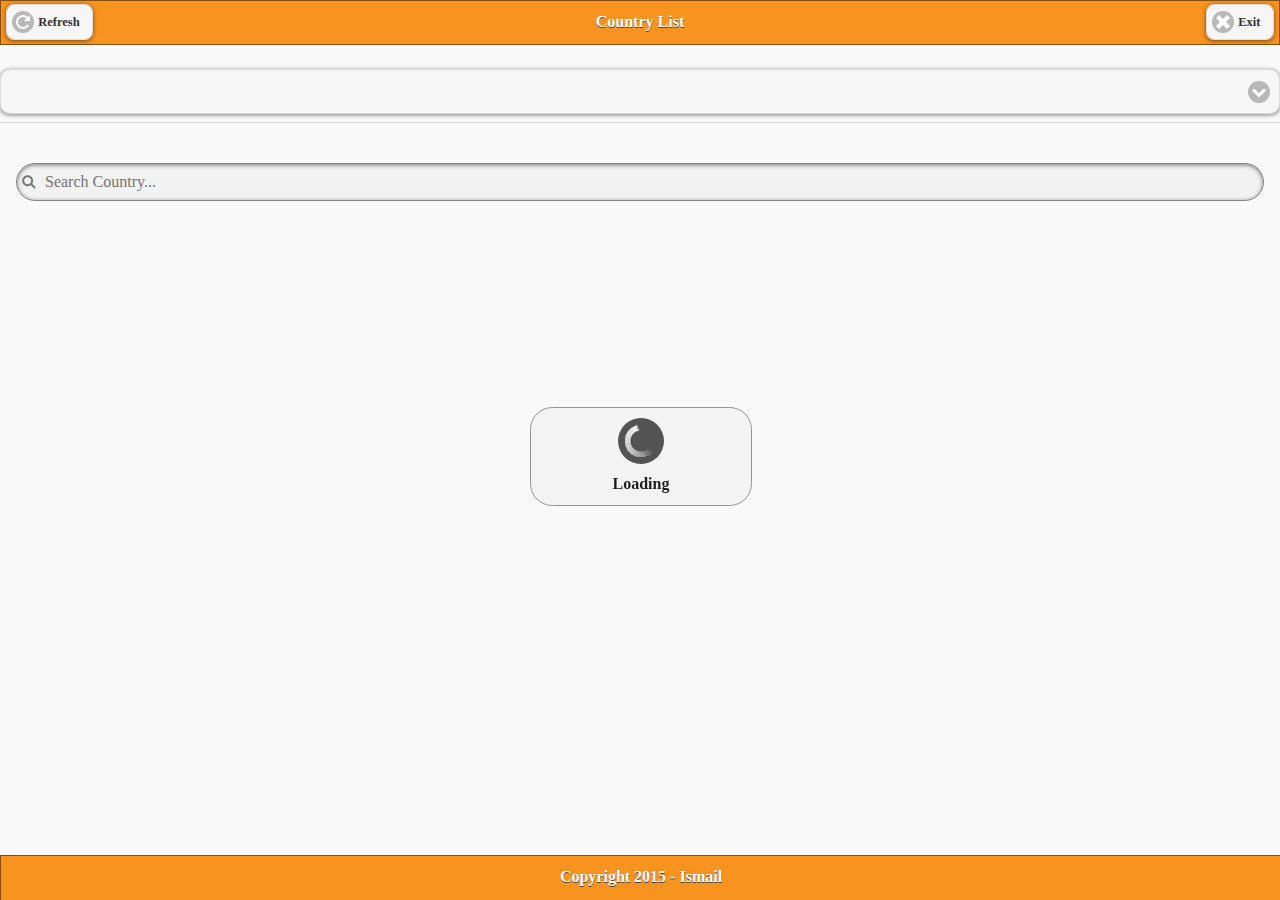
==== commit 542995c8: "Changes Compile" ====
--- a/platforms/android/assets/www/index.html
+++ b/platforms/android/assets/www/index.html
@@ -33,9 +33,9 @@
 			var indicators = '';
 			var plot;
 
-			const noData = '<h4 style="color:black">No data found</h4>';
-
-			$(document).on('pageinit', '#home', function() {
+			const noData = '<h4 style="color:red">No data found</h4>';
+
+			$(document).on('pageshow', '#home', function() {
 				requestCountries(1);
 			});
 
@@ -211,8 +211,9 @@
 	<body>
 		<div data-role="page" id="home">
 			<div data-theme="a" data-role="header">
+				<a href="#" class="ui-btn-left" data-transition="slide" data-icon="refresh" onclick="requestCountries('1')">Refresh</a>
+				<h3> Country List </h3>
 				<a href="#" class="ui-btn-right" data-transition="slide" data-icon="delete" onclick="navigator.app.exitApp();">Exit</a>
-				<h3> Country List </h3>
 			</div>
 			<div data-role="fieldcontain">
 				<select id="pages" onchange="changePages(this)" data-native-menu="false">
